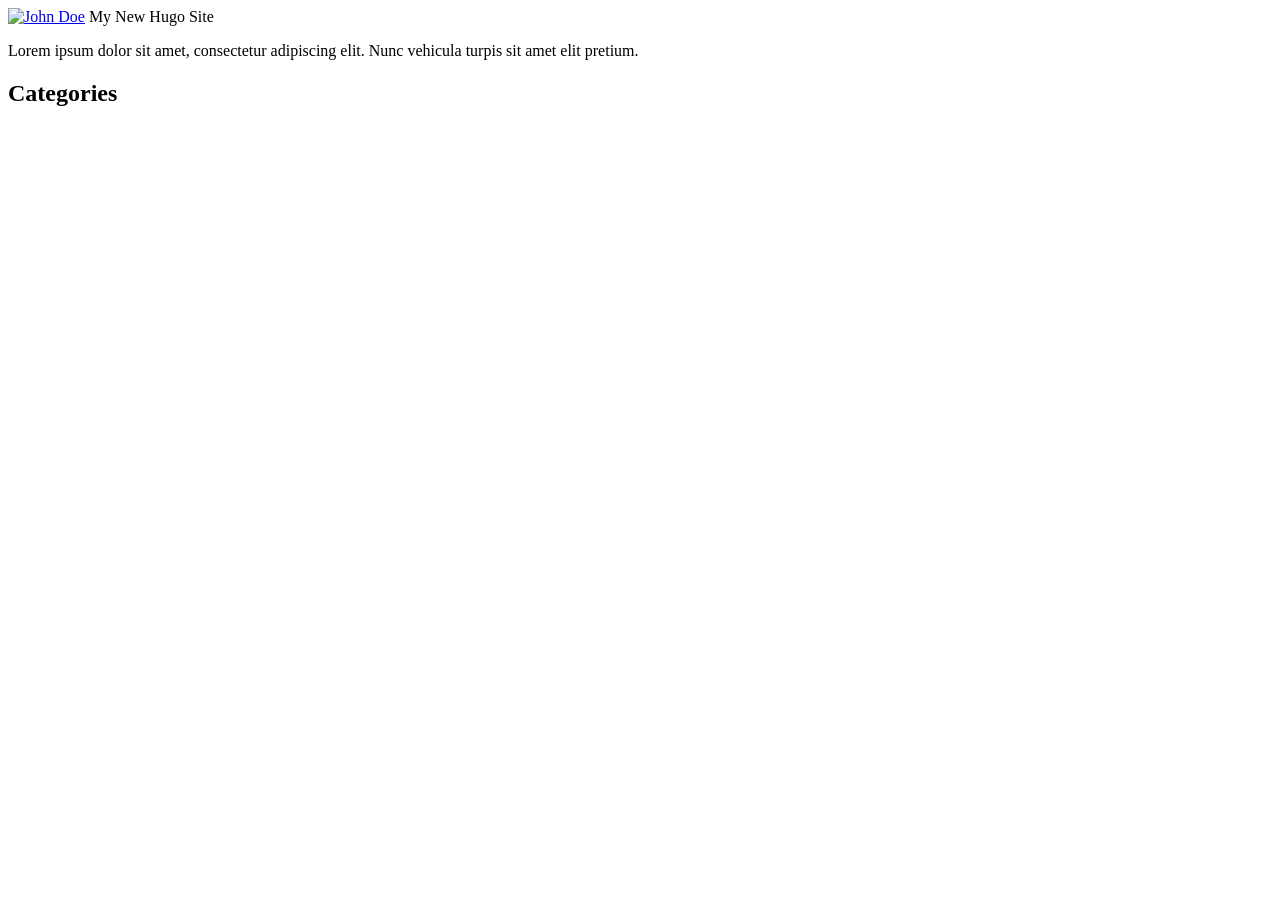
==== public/categories/index.html @ f639a856 "Initial commit" ====
<!doctype html>
<html lang="en-us">
  <head><script src="/livereload.js?mindelay=10&amp;v=2&amp;port=1313&amp;path=livereload" data-no-instant defer></script>
    <title>Categories // My New Hugo Site</title>
    <link rel="shortcut icon" href="/favicon.ico" />
    <meta charset="utf-8" />
    <meta name="generator" content="Hugo 0.139.3">
    <meta name="viewport" content="width=device-width, initial-scale=1" />
    <meta name="author" content="John Doe" />
    <meta name="description" content="" />
    <link rel="stylesheet" href="/css/main.min.5b1fcc8902588589c4767187402a3c29f8b8d7a6fdef6d9f8f77045bb0d14fee.css" />
    <link rel="alternate" type="application/rss+xml" href="http://localhost:1313/categories/index.xml" title="My New Hugo Site">
    

    
    
  <meta name="twitter:card" content="summary">
  <meta name="twitter:title" content="Categories">

    <meta property="og:url" content="http://localhost:1313/categories/">
  <meta property="og:site_name" content="My New Hugo Site">
  <meta property="og:title" content="Categories">
  <meta property="og:locale" content="en_us">
  <meta property="og:type" content="website">


  </head>
  <body>
    <header class="app-header">
      <a href="http://localhost:1313/"><img class="app-header-avatar" src="/avatar.jpg" alt="John Doe" /></a>
      <span class="app-header-title">My New Hugo Site</span>
      <p>Lorem ipsum dolor sit amet, consectetur adipiscing elit. Nunc vehicula turpis sit amet elit pretium.</p>
    </header>
    <main class="app-container">
      
  <article>
    <h1>Categories</h1>
    <ul class="tags-list">
      
    </ul>
  </article>

    </main>
  </body>
</html>
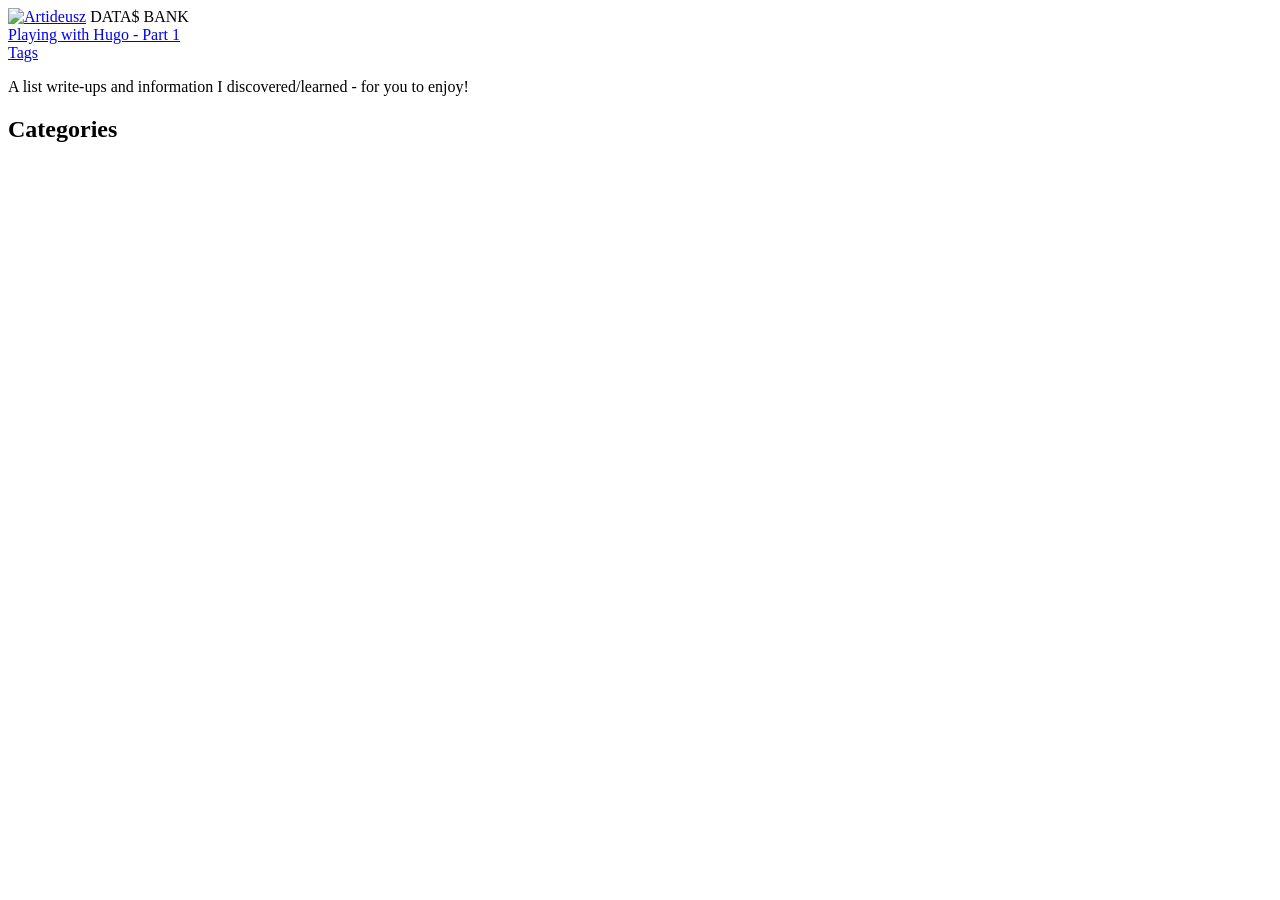
==== commit ca7f692d: "Modified colors + description + image + more info in 'Playing with Hugo - Part 1'" ====
--- a/public/categories/index.html
+++ b/public/categories/index.html
@@ -1,25 +1,27 @@
 <!doctype html>
 <html lang="en-us">
   <head><script src="/livereload.js?mindelay=10&amp;v=2&amp;port=1313&amp;path=livereload" data-no-instant defer></script>
-    <title>Categories // My New Hugo Site</title>
+    <title>Categories // DATA$ BANK</title>
     <link rel="shortcut icon" href="/favicon.ico" />
     <meta charset="utf-8" />
     <meta name="generator" content="Hugo 0.139.3">
     <meta name="viewport" content="width=device-width, initial-scale=1" />
-    <meta name="author" content="John Doe" />
+    <meta name="author" content="Artideusz" />
     <meta name="description" content="" />
-    <link rel="stylesheet" href="/css/main.min.5b1fcc8902588589c4767187402a3c29f8b8d7a6fdef6d9f8f77045bb0d14fee.css" />
-    <link rel="alternate" type="application/rss+xml" href="http://localhost:1313/categories/index.xml" title="My New Hugo Site">
+    <link rel="stylesheet" href="/css/main.min.5d4844b615af0b790407a1cf88c3baf57bf4dbbd703462eba7f16f59e035a23b.css" />
+    <link rel="alternate" type="application/rss+xml" href="http://localhost:1313/categories/index.xml" title="DATA$ BANK">
     
 
     
     
   <meta name="twitter:card" content="summary">
   <meta name="twitter:title" content="Categories">
+  <meta name="twitter:description" content="A list write-ups and information I discovered/learned - for you to enjoy!">
 
     <meta property="og:url" content="http://localhost:1313/categories/">
-  <meta property="og:site_name" content="My New Hugo Site">
+  <meta property="og:site_name" content="DATA$ BANK">
   <meta property="og:title" content="Categories">
+  <meta property="og:description" content="A list write-ups and information I discovered/learned - for you to enjoy!">
   <meta property="og:locale" content="en_us">
   <meta property="og:type" content="website">
 
@@ -27,9 +29,15 @@
   </head>
   <body>
     <header class="app-header">
-      <a href="http://localhost:1313/"><img class="app-header-avatar" src="/avatar.jpg" alt="John Doe" /></a>
-      <span class="app-header-title">My New Hugo Site</span>
-      <p>Lorem ipsum dolor sit amet, consectetur adipiscing elit. Nunc vehicula turpis sit amet elit pretium.</p>
+      <a href="http://localhost:1313/"><img class="app-header-avatar" src="https://avatars.githubusercontent.com/u/51860316" alt="Artideusz" /></a>
+      <span class="app-header-title">DATA$ BANK</span>
+      <nav class="app-header-menu">
+          <a class="app-header-menu-item" href="/posts/playing-with-hugo-01/">Playing with Hugo - Part 1</a>
+            <br>
+          
+          <a class="app-header-menu-item" href="/tags/">Tags</a>
+      </nav>
+      <p>A list write-ups and information I discovered/learned - for you to enjoy!</p>
     </header>
     <main class="app-container">
       
